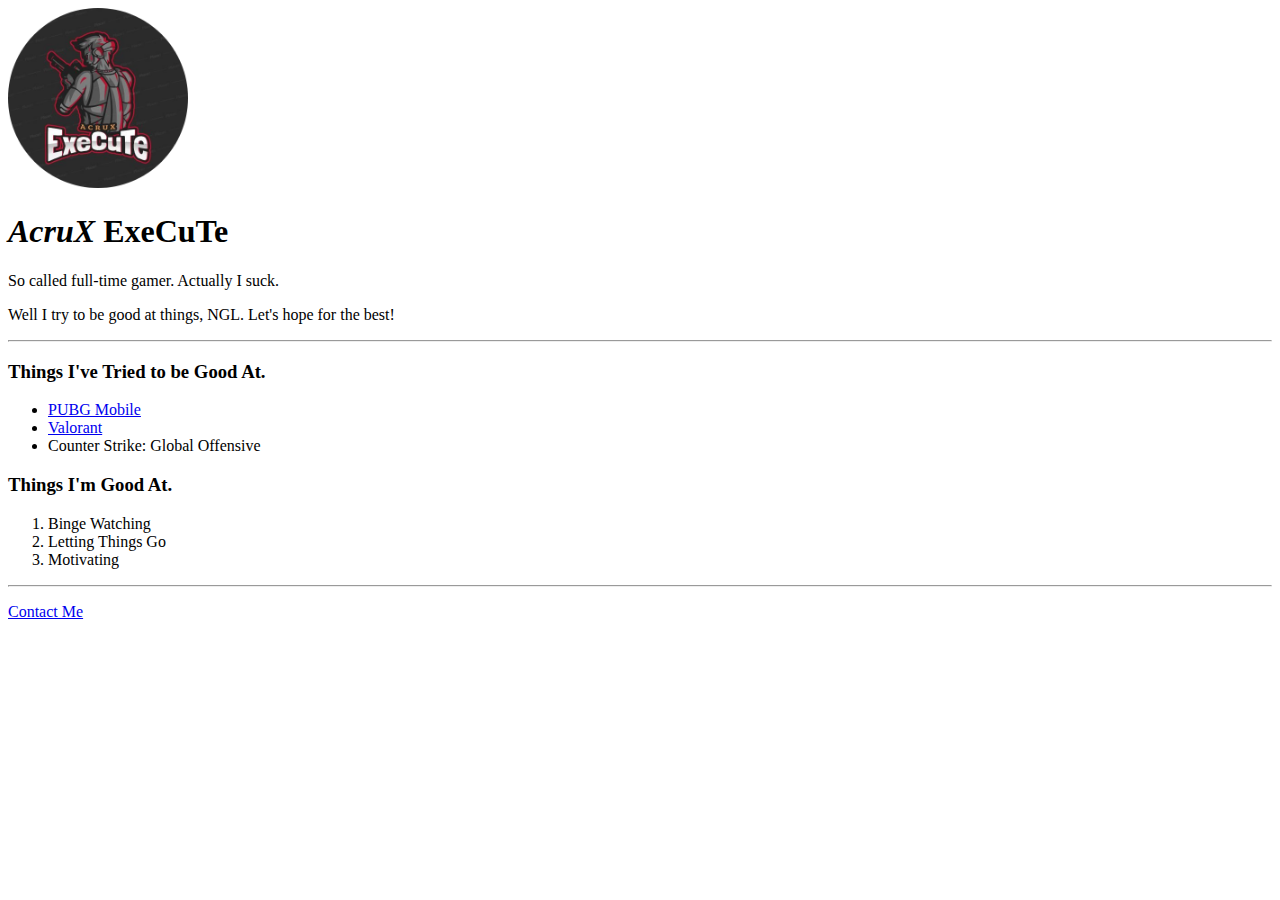
==== index.html @ 9a3bbb9e "Initial changes" ====
<!DOCTYPE html>
<html lang="en">
    <head>
        <meta charset="UTF-8">
        <meta http-equiv="X-UA-Compatible" content="IE=edge">
        <meta name="viewport" content="width=device-width, initial-scale=1.0">
        <title>Aritra's Personal Site</title>
    </head>

    <body>
        <img src="Exe.png" height="180" width="180">
        <h1><em>AcruX</em> <strong>ExeCuTe</strong></h1>
        <p>So called full-time gamer. Actually I suck.</p>
        <p>Well I try to be good at things, NGL. Let's hope for the best!</p>
        <hr>
        <h3>Things I've Tried to be Good At.</h3>
        <ul>
            <li><a href="https://www.battlegroundsmobileindia.com/" target="_blank"> PUBG Mobile</a></li>
            <li><a href="https://tracker.gg/valorant/profile/riot/ExeCuTe%231234/overview" target="_blank"> Valorant</a></li>
            <li>Counter Strike: Global Offensive</li>
        </ul>
        <h3>Things I'm Good At.</h3>
        <ol type="1">
            <li>Binge Watching</li>
            <li>Letting Things Go</li>
            <li>Motivating</li>
        </ol>
        <hr>
        <p><a href="contact.html">Contact Me</a></p>
    </body>

</html>
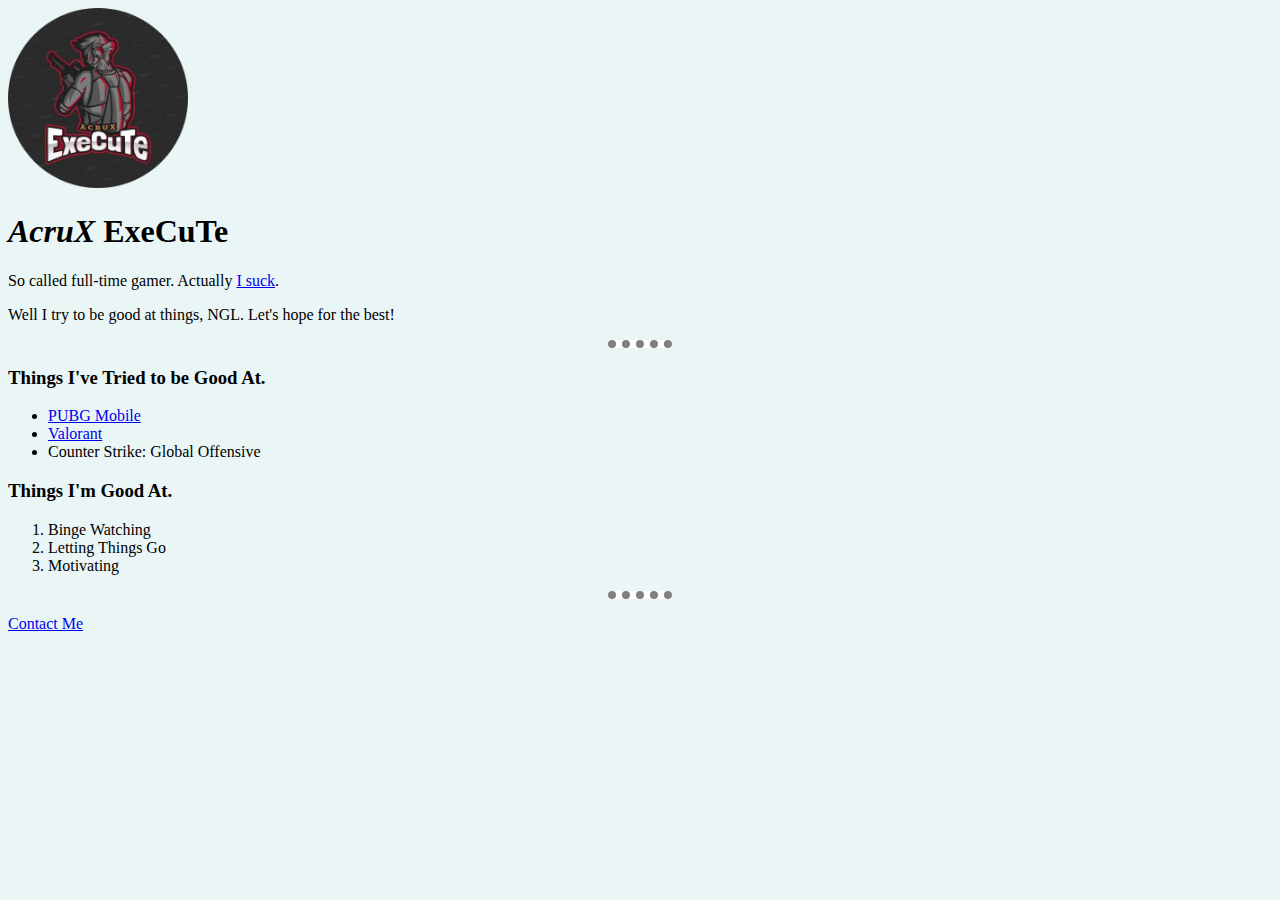
==== commit 3f6f12be: "Update" ====
--- a/index.html
+++ b/index.html
@@ -5,12 +5,29 @@
         <meta http-equiv="X-UA-Compatible" content="IE=edge">
         <meta name="viewport" content="width=device-width, initial-scale=1.0">
         <title>Aritra's Personal Site</title>
+
+            <style>
+                body {
+                    background-color: #eaf6f6;
+                }   
+                hr {
+                    background-color: white;
+                    border-style: dotted none none;
+                    border-color: grey;
+                    border-width: 8px;
+                    height: 0px;
+                    width: 5%;
+                }
+
+
+            </style>
+
     </head>
 
     <body>
         <img src="Exe.png" height="180" width="180">
         <h1><em>AcruX</em> <strong>ExeCuTe</strong></h1>
-        <p>So called full-time gamer. Actually I suck.</p>
+        <p>So called full-time gamer. Actually <a href="troll.jpg" target="_blank">I suck</a>.</p>
         <p>Well I try to be good at things, NGL. Let's hope for the best!</p>
         <hr>
         <h3>Things I've Tried to be Good At.</h3>
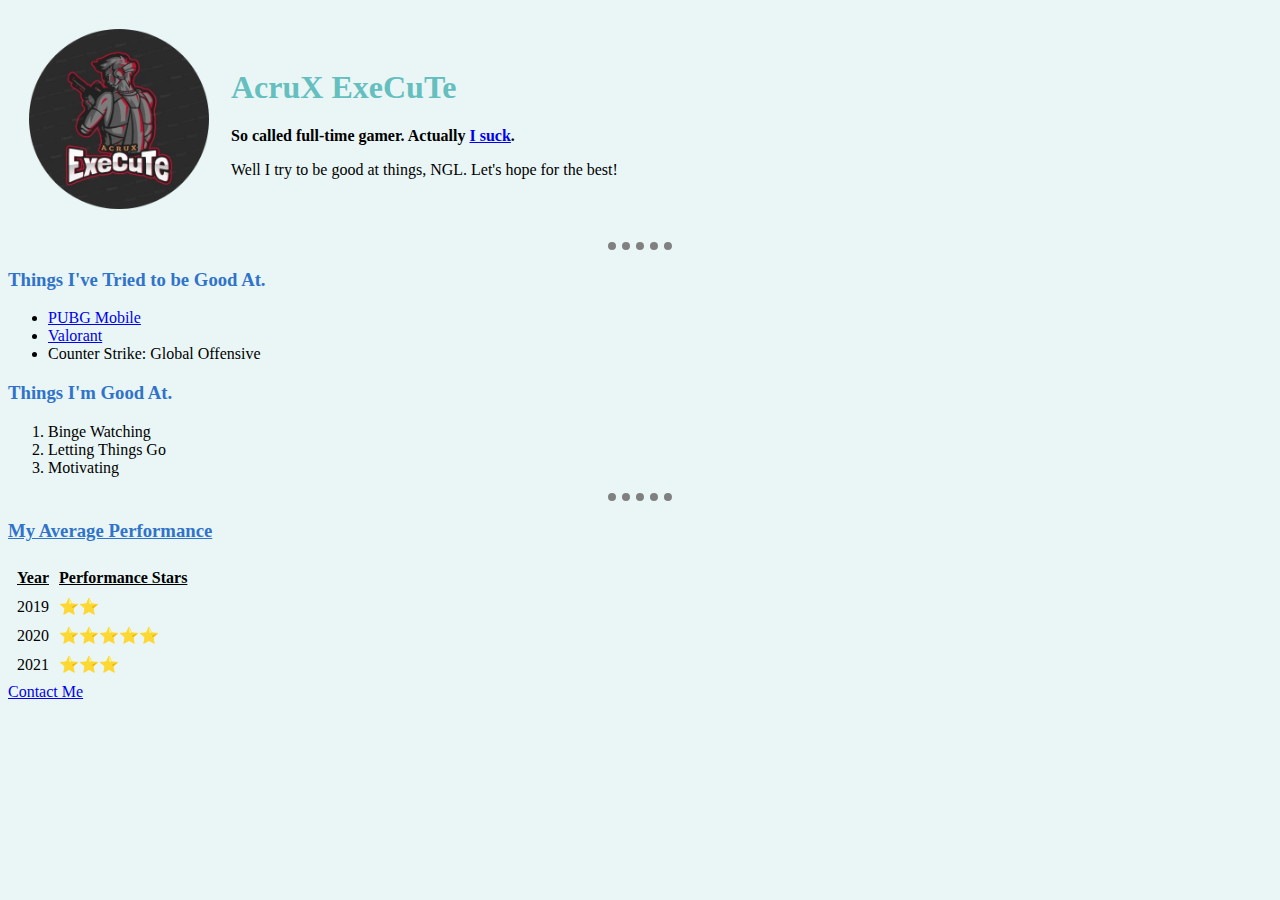
==== commit 48bbf33b: "Update Changes" ====
--- a/index.html
+++ b/index.html
@@ -5,30 +5,21 @@
         <meta http-equiv="X-UA-Compatible" content="IE=edge">
         <meta name="viewport" content="width=device-width, initial-scale=1.0">
         <title>Aritra's Personal Site</title>
+        <link rel="stylesheet" href="style.css">
 
-            <style>
-                body {
-                    background-color: #eaf6f6;
-                }   
-                hr {
-                    background-color: white;
-                    border-style: dotted none none;
-                    border-color: grey;
-                    border-width: 8px;
-                    height: 0px;
-                    width: 5%;
-                }
-
-
-            </style>
+        
 
     </head>
 
     <body>
-        <img src="Exe.png" height="180" width="180">
-        <h1><em>AcruX</em> <strong>ExeCuTe</strong></h1>
-        <p>So called full-time gamer. Actually <a href="troll.jpg" target="_blank">I suck</a>.</p>
-        <p>Well I try to be good at things, NGL. Let's hope for the best!</p>
+        <table cellspacing="20">
+            <tr>
+                <td><img src="Exe.png" height="180" width="180"></td>
+                <td><h1>AcruX <strong>ExeCuTe</strong></h1>
+                <p><strong>So called full-time gamer. Actually <a href="troll.jpg" target="_blank">I suck</a>.</strong></p>
+                <p>Well I try to be good at things, NGL. Let's hope for the best!</p></td>
+            </tr>
+        </table>
         <hr>
         <h3>Things I've Tried to be Good At.</h3>
         <ul>
@@ -43,7 +34,26 @@
             <li>Motivating</li>
         </ol>
         <hr>
-        <p><a href="contact.html">Contact Me</a></p>
+        <h3><u>My Average Performance</u></h3>
+        <table cellspacing="8">
+            <tr>
+                <td><u><b>Year</b></u></td>
+                <td><u><b>Performance Stars</b></u></td>
+            </tr>
+            <tr>
+                <td>2019</td>
+                <td>⭐⭐</td>
+            </tr>
+            <tr>
+                <td>2020</td>
+                <td>⭐⭐⭐⭐⭐</td>
+            </tr>
+            <tr>
+                <td>2021</td>
+                <td>⭐⭐⭐</td>
+            </tr>
+        </table>
+        <a href="contact.html">Contact Me</a>
     </body>
 
 </html>--- a/style.css
+++ b/style.css
@@ -0,0 +1,19 @@
+body {
+    background-color: #eaf6f6;
+}   
+
+h1 {
+    color: #66bfbf;
+}
+
+h3 {
+    color: rgb(48, 115, 202);
+}
+
+hr {
+    border-style: dotted none none;
+    border-color: grey;
+    border-width: 8px;
+    height: 0px;
+    width: 5%;
+}